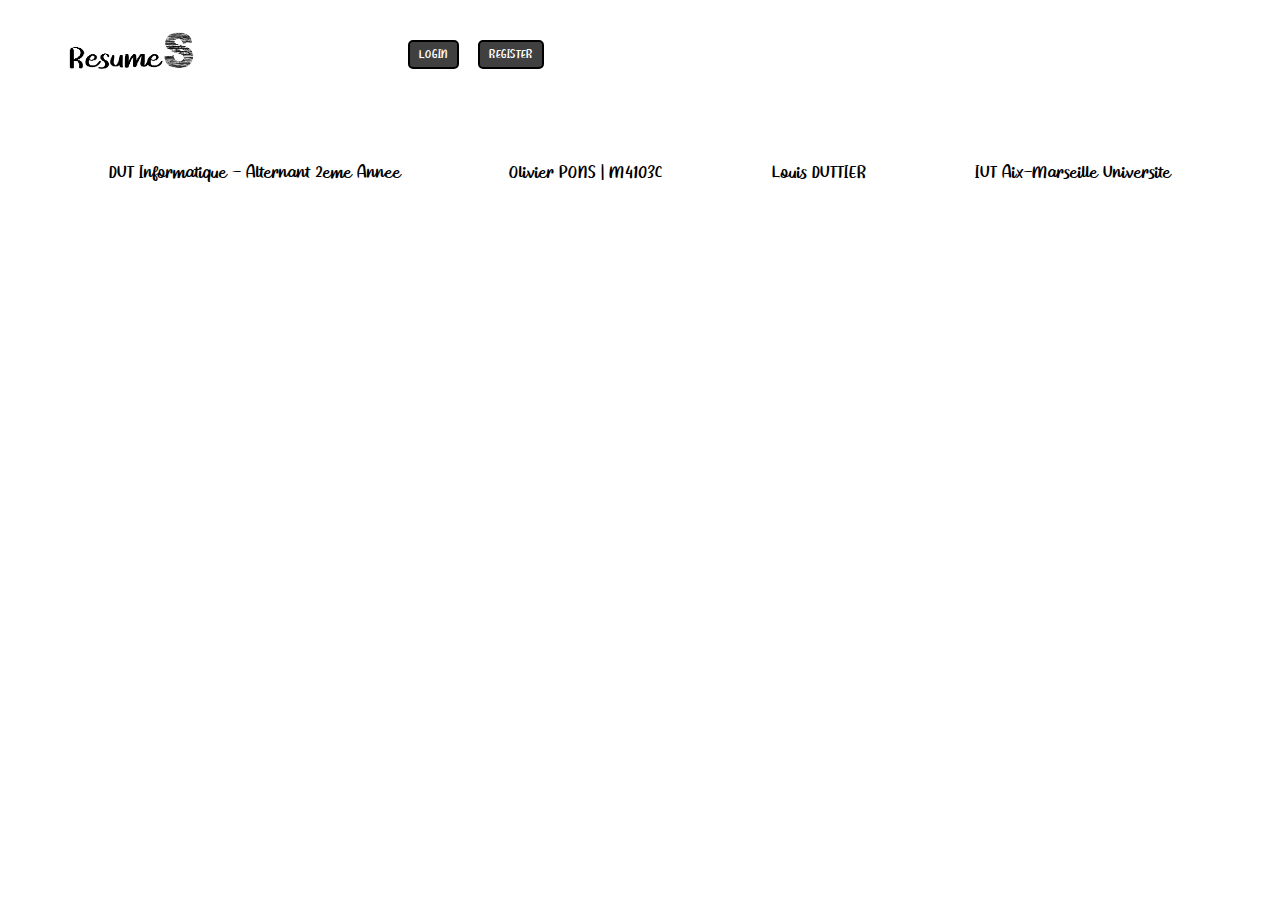
==== index.html @ 08ed515c "Première Update Site" ====
<!DOCTYPE html>
<html lang="en", lang="fr">
    <head>
        <meta charset="UTF-8">
        <title>ResumeS</title>

        <meta name="description" content="ResumeSerie Easily">
        <meta name="author" content="DUTTIER Louis">
        <link rel="stylesheet" href="Style/Css/style.css">
        <link rel="icon" href="Style/Image/S.png">
        <script src="JavaScript/JQuery.js"></script>
        <script src="JavaScript/Login&SignUp.js"></script>
        <script src="JavaScript/Login&SignUpForms.js"></script>
        <script src="JavaScript/ShowAlerts.js"></script>
        <script src="JavaScript/GetSeries.js"></script>
        <script src="JavaScript/flushMessages.js"></script>
    </head>

    <body>
        <nav id="navbar">
            <span id="logoBox">
                <img id="logo" src="Style/Image/logo.png" alt="">
            </span>

            <div id="actions">
                <button class="ButtonsUser" type="button" id="sign-in" > Login </button>
                <button class="ButtonsUser" type="button" id="sign-up" > Register </button>
            </div>

            <div id='sign-in-form-box'>
                <h2> LOGIN </h2>
                <form class="logForm action-form" id="sign-in-form" action="PHP/JSON/SignIn.php" method="post" enctype="multipart/form-data">
                    <input type="text" name="username" placeholder="Username">
                    <input type="password" name="passwd" placeholder="Password">
                    <button type="submit"> Connexion </button>
                </form>
            </div>

            <div id='sign-up-form-box'>
                <h2> Enrollment </h2>
                <form class="logForm action-form" id="sign-up-form" action="PHP/JSON/SignUp.php" method="post" enctype="multipart/form-data">
                    <input type="text" name="email" placeholder="Mail Address">
                    <input type="text" name="username" placeholder="Username">
                    <input type="password" name="passwd" placeholder="Password">
                    <button type="submit"> REGISTER </button>
                </form>
            </div>
        </nav>

        <ul class="alerts"> </ul>

        <div class="presentation">
        </div>

        <footer>
            <span> DUT Informatique - Alternant 2ème Année </span>
            <span> Olivier PONS | M4103C </span>
            <span> Louis DUTTIER </span>
            <span> IUT Aix-Marseille Université </span>
        </footer>
    </body>
</html>
---- Style/Css/style.css ----
/* All page */
@font-face {
    font-family: 'Homework';
    src: url('../Font/Homework.ttf');
}

h1, h2, p, span, a, button, input, div, label, textarea {
    font-family: "Homework", serif;
    text-decoration: none;
}

a:visited, a:active, a:visited {
    text-decoration: none;
}

html, body {
    margin: 0;
    padding: 0;
    background: #FFFFFF;
    min-height: 100vh;
}

#logo {
    margin-left: 2vw;
    height: 4vw;
    transition: 0.5s;
}

#logo:hover {
    transition: 0.4s;
    transform: scale(1.2);
}


.ButtonsUser {
    border: black solid 2px;
    border-radius: 5px;
    margin-left: 10vw;
    padding: 0.5vw 1vh;
    color: #FFFFFF;
    background: #404040;
    text-transform: uppercase;
    transition: 0.1s;
    cursor: pointer;
}

.ButtonsUser:hover {
    color: black;
    background: #FFFFFF;
    border: black solid 2px;
    transform: scale(1.0);
    transition: 0.2s;
}

#navbar {
    height: auto;
    padding: 3vh 3vw;
    display: flex;
    align-items: center;
}

#actions {
    width: 100%;
    display: flex;
    justify-content: flex-end;
    align-items: center;
    margin-right: 50vw;
    padding-right: 3vw;
}

#actions :nth-child(even) {
    margin-right: 1.5vw;
    margin-left: 1.5vw;
}

footer {
    display: flex;
    justify-content: space-evenly;
    align-items: center;
    height: 10vw;
    background: #FFFFFF;
    color: black;
    font-size: 1.5vw;
}

/* Design Index.html & Principal.html */

.presentation {
    display: flex;
    flex-direction: column;
    background: black;
}

.presentation > div {
    background: #D9D9D6;
    display: flex;
    justify-content: space-between;
    align-items: center;
    margin: 1vw 0;
}

.presentation > div > div {
    width: 38vw;
    height: 38vw;
    margin: 4vw;
    transition: 0.2s;
}

.presentation > div > div > img {
    width: 33vw;
    height: 23vw;
    margin: 3vw;
    align-items: center;
    transition: 0.2s;
}

.presentation > div > div > img:hover {
    transform: scale(1.0);
    transition: 0.2s;
}

.presentation > div > div > span {
    display: flex;
    flex-direction: column;
    margin-bottom: 1vw;
    font-size: 4vw;
    color: black;
    width: 40vw;
    text-align: center;
}

.presentation > div > div > h2 {
    display: flex;
    flex-direction: column;
    margin-bottom: 1vw;
    margin-left: 9vw;
    font-size: 1.3vw;
    color: black;
    width: 20vw;
    text-align: center;
}

/* index.html */

#sign-up-form-box, #sign-in-form-box {
    display: none;
    background: #D9D9D9;
    align-items: center;
    margin-right: 3vw;
}

.logForm {
    display: flex;
    flex-direction: column;
    justify-content: center;
    align-items: center;
}

.logForm > button {
    width: 35vw;
    height: 2.5vw;
    border: solid black 2px;
    border-radius: 5px;
    color: black;
    background: #FFFFFF;
    transition: 0.1s;
}

.logForm > input {
    height: 1vw;
    width: 6vw;
    padding: 1vw 2vw;
    margin-bottom: 2vw;
    border: white solid 2px;
    border-radius: 5px;
}

.logForm > button:hover {
    transition: 0.2s;
    background: white;
    border: solid #101820 3px;
    color: #101820;
}

/* principal.html */

#profile-box > span {
    color: #D9D9D9;
    font-size: 1vw;
    padding: 0;
    text-transform: uppercase;
}

#profile-box > span:nth-child(2n) {
    color: black;
}

#profile {
    background: #D9D9D9;
    display: none;
    justify-content: center;
    align-items: flex-start;
    flex-direction: column;
    padding: 10vw;
}

#search-form-box {
    display: flex;
    flex-direction: column;
    justify-content: center;
    align-items: center;
    height: 20vw;
}

#search-form-box > h2 {
    color: white;
    font-size: 4vw;
    margin-bottom: 1vw;
    margin-top: 0;
}

#searchForm {
    display: flex;
    justify-content: center;
    align-items: center;
}

#searchForm > input {
    height: 1.3vw;
    width: 31vw;
    padding: 0.5vw 1vw;
    font-size: 1vw;
    border: white solid 2px;
    border-radius: 5px 0 0 5px;
}

#searchForm > button {
    height: 2.5vw;
    font-size: 1vw;
    border: solid white 2px;
    border-radius: 0 5px 5px 0;
    color: white;
    background: #101820;
    transition: 0.1s;
}

#searchForm > button:hover {
    transition: 0.2s;
    background: black;
}


#upload-button {
    height: 2.5vw;
    font-size: 1vw;
    border: solid white 2px;
    border-radius: 5px;
    color: white;
    background: #b60c17;
    transition: 0.1s;
}

/* index.html & principal.html */

#sign-up-form > h2, #sign-in-form > h2, #profile > h2 {
    color: black;
    justify-content: center;
    font-size: 3vw;
    padding: 0;
}

#upload-button:hover {
    transition: 0.2s;
    background: #101820;
    cursor: pointer;
}

.alerts {
    position: fixed;
    padding: 0;
    z-index: 999;
    left: 50%;
    top: 5%;
    display: flex;
    flex-direction: column;
    align-items: center;
}

.alerts > div{
    position: relative;
    left: -50%;
    padding: 0.5vw 1vw;
    font-size: 1vw;
    border: solid 2px white;
    border-radius: 25px;
    margin-bottom: 0.5vw;
    display: flex;
    justify-content: center;
    align-items: center;
}

.error {
    background: #A50034;
    color: white;
}

.info {
    background: #F1B434;
    color: white;
}

.success {
    background: #7CCC6C;
    color: white;
}

.result {
    background: rgba(16, 24, 32, 0.6);
    color: white;
    display: flex;
    justify-content: center;
    align-items: center;
    position: relative;
    width: 100%;
    margin-bottom: 1vw;
}

#results {
    display: flex;
    flex-direction: column;
    justify-content: center;
    align-items: center;
    background: #333F48;
    padding: 4vw 4vw 2vw;
}

#results > div {
    margin-bottom: 2vw;
}

.cover-container {
    position: relative;
    height: 100%;
    width: 20vw;
    display: flex;
    justify-content: center;
    align-items: center;
}

.cover-container>img {
    width: 100%;
    position: relative;
}

.movie-text {
    width: 90vw;
    display: flex;
    flex-direction: column;
    justify-content: space-around;
    align-items: flex-start;
    height: 100%;
    padding-left: 3vw;
}

.title {
    font-size: 4vw;
    margin-bottom: 2vw;
    margin-top: 0;
}

.description {
    font-size: 1.5vw;
}

.more-info {
    display: flex;
    justify-content: space-around;
    align-items: center;
    width: 100%;
}

#player-container {
    width: 100%;
    height: 45vw;
    background: rgba(0, 0, 0, 0.5);
    display: none;
    justify-content: center;
    align-items: center;
}

#player {
    height: 40vw;
    width: 50vw;
    background: #F1B434;
}

#admin-panel {
    width : 100%;
    justify-content : space-evenly;
    align-items : center;
    background : #F1B434;
    display: none;
}

.content-form {
    height : 1.3vw;
    width : 25vw;
    padding : 0.5vw 1vw;
    font-size : 1vw;
    border : white solid 2px;
    border-radius : 5px;
    margin-bottom : 1vw;
}

select.content-form {
    height: 3vw;
    width: 100%;
}

textarea.content-form {
    max-width: 25vw;
    min-width: 25vw;
    max-height: 10vw;
}

.admin-form-container {
    display: flex;
    flex-direction: column;
    justify-content: center;
    align-items: center;
    background: #F1B434;
    min-height: 47vw;
}

.admin-form-title {
    color: white;
    font-size: 4vw;
    margin-top: 1vw;
    margin-bottom: 0;
}

#upload-form {
    display: flex;
    flex-direction: column;
    align-items: stretch;
    justify-content: flex-end;
    padding: 2.5vw;
}

#trash {
    font-size: 1.5vw;
    color: white;
    background: #101820;
    border: solid 1px white;
    border-radius: 5px;
    margin-top: 1vw;
    transition: 0.2s;
    cursor: pointer;
}

#trash:hover {
    transition: 0.2s;
    transform: scale(1.1);
    color: #b60c17;
    border-color: #b60c17;
}

#confirm-container {
    display: none;
    justify-content: center;
    align-items: center;
    flex-direction: column;
    position: fixed;
    width: 100vw;
    height: 100%;
    background: rgba(0,0,0,0.8);
    top: 0;
}

#confirm-container > span {
    font-size: 4vw;
    color: white;
    margin-bottom: 2vw;
}

#confirm-container > div {
    display: flex;
    justify-content: space-evenly;
    align-items: center;
    width: 30vw;
}

#confirm-container > div:first-child {
    background: #7CCC6C;
}

#confirm-container >div:nth-child(even) {
    background: #b60c17;
}

#confirm-container > div > button {
    color: white;
    border: 2px solid white;
    border-radius: 5px;
    font-size: 2vw;
    transition: 0.2s;
    cursor: pointer;
}

#confirm-container > div button:hover {
    transform: scale(1.1);
    transition: 0.2s;
}

.add-note {
    width: 6vw;
    display: flex;
    justify-content: center;
    align-items: center;
}

.value {
    width: 1.25vw;
    border-radius: 50%;
    text-align: center;
    height: 1.25vw;
    padding: 0.41vw;
    font-size: 1.2vw;
}
.minus, .plus {
    display: flex;
    justify-content: center;
    align-items: center;
    color: white;
    border-radius: 50%;
    height: 1.5vw;
    width: 1.5vw;
    font-size: 1vw;
    border: white solid 1px;
    padding: 1vw;
}

.minus {
    background: #b60c17;
}

.plus {
    background: #7CCC6C;
}

.rateBtn {
    height: 1.5vw;
    display: flex;
    justify-content: center;
    align-items: center;
    border-radius: 2px;
    border: white 1px solid;
    color: white;
    background: #333F48;
    transition: 0.2s;
    margin-left: 1vw;
    font-size: 1vw;
    cursor: pointer;
}

.rateBtn:hover {
    transition: 0.2s;
    background: #F1B434;
}

#contentConsole {
    height: 47vw;
    display: flex;
    justify-content: center;
    align-items: center;
    flex-direction: column;
    width: 33vw;
}

#contentConsole>div {
    height: 50%;
    position: relative;
    width: 100%;
    overflow-x: hidden;
    overflow-y: scroll;
}

#videoConsole {
    background: #b60c17;
}
#userConsole {
    background: #7CCC6C;
}

.dbElement {
    display: flex;
    justify-content: space-between;
    align-items: center;
    background: rgba(0, 0, 0, 0.6);
    color: white;
    width: 30vw;
    padding-left: 1vw;
    padding-right: 2vw;
    height: 3vw;
    border-bottom: 1px solid white;
    position: relative;
}

.del {
    cursor: pointer;
    border-radius: 5px;
    border: solid 1px white;
    color: white;
    background: #333F48;
    height: 1.75vw;
    width: 1.75vw;
    font-size: 1vw;
    display: flex;
    justify-content: center;
    align-items: center;
}
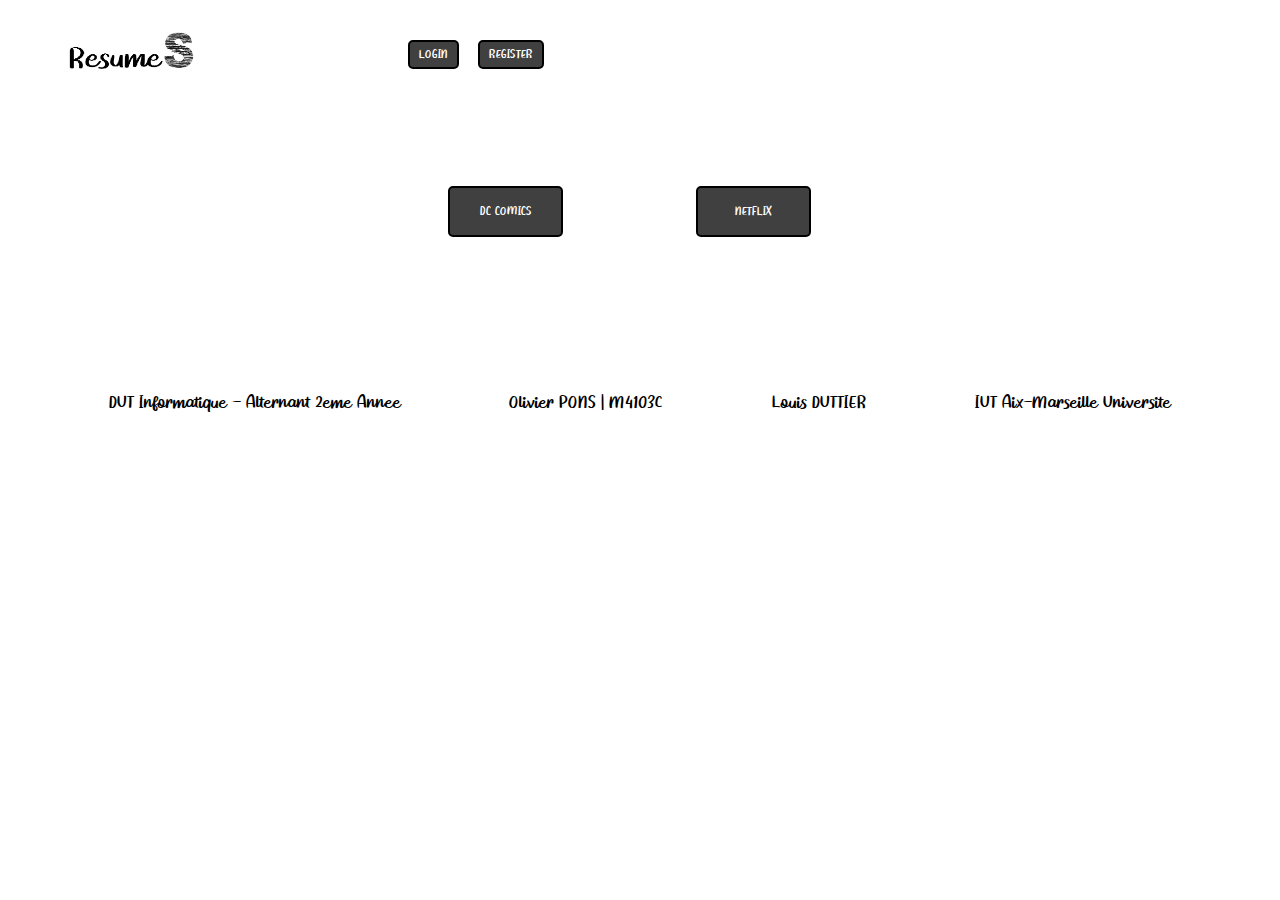
==== commit cb2d96d9: "M-A-J" ====
--- a/index.html
+++ b/index.html
@@ -11,9 +11,8 @@
         <script src="JavaScript/JQuery.js"></script>
         <script src="JavaScript/Login&SignUp.js"></script>
         <script src="JavaScript/Login&SignUpForms.js"></script>
-        <script src="JavaScript/ShowAlerts.js"></script>
-        <script src="JavaScript/GetSeries.js"></script>
-        <script src="JavaScript/flushMessages.js"></script>
+        <script src="JavaScript/GetSeriesIndex.js"></script>
+        <script src="JavaScript/PopMsg.js"></script>
     </head>
 
     <body>
@@ -32,12 +31,12 @@
                 <form class="logForm action-form" id="sign-in-form" action="PHP/JSON/SignIn.php" method="post" enctype="multipart/form-data">
                     <input type="text" name="username" placeholder="Username">
                     <input type="password" name="passwd" placeholder="Password">
-                    <button type="submit"> Connexion </button>
+                    <button type="submit"> LOGIN </button>
                 </form>
             </div>
 
             <div id='sign-up-form-box'>
-                <h2> Enrollment </h2>
+                <h2> ENROLLMENT </h2>
                 <form class="logForm action-form" id="sign-up-form" action="PHP/JSON/SignUp.php" method="post" enctype="multipart/form-data">
                     <input type="text" name="email" placeholder="Mail Address">
                     <input type="text" name="username" placeholder="Username">
@@ -49,7 +48,48 @@
 
         <ul class="alerts"> </ul>
 
+        <div id="showSeries">
+            <button class="ButtonsUser" type="button" id="showDCComics" > DC Comics </button>
+            <button class="ButtonsUser" type="button" id="showNetflix" > Netflix </button>
+        </div>
+
         <div class="presentation">
+            <div id="DCComics">
+                <div>
+                    <img alt="DC Comics" src="Style/Image/Arrow.jpg">
+                    <span id="Arrow"> Arrow </span>
+                    <h2> 8 Seasons </h2>
+                    <h2> Start : 2012 </h2>
+                    <h2> End : 2020 </h2>
+                </div>
+
+                <div>
+                    <img alt="DC Comics" src="Style/Image/Flash.jpg">
+                    <span id="Flash"> The Flash </span>
+                    <h2> 6 Seasons </h2>
+                    <h2> Start : 2014 </h2>
+                    <h2> End : No Date </h2>
+                </div>
+            </div>
+
+            <div id="Netflix">
+                <div>
+                    <img alt="Netflix" src="Style/Image/Dark.jpg">
+                    <span id="Dark"> Dark </span>
+                    <h2> 2 Seasons </h2>
+                    <h2> Start : 2017 </h2>
+                    <h2> End : No Date </h2>
+                </div>
+
+                <div>
+                    <img alt="Netflix" src="Style/Image/3%25.jpg">
+                    <span id="TroisPerCent"> 3% </span>
+                    <h2> 3 Seasons </h2>
+                    <h2> Start : 2016 </h2>
+                    <h2> End : No Date </h2>
+                </div>
+
+            </div>
         </div>
 
         <footer>
--- a/Style/Css/style.css
+++ b/Style/Css/style.css
@@ -52,6 +52,23 @@
     transition: 0.2s;
 }
 
+#showSeries {
+    width: 100%;
+    height: 18vw;
+}
+
+#showDCComics {
+    margin-top: 6vw;
+    margin-left: 35vw;
+    height: 4vw;
+    width: 9vw;
+}
+
+#showNetflix {
+    height: 4vw;
+    width: 9vw;
+}
+
 #navbar {
     height: auto;
     padding: 3vh 3vw;
@@ -97,6 +114,14 @@
     justify-content: space-between;
     align-items: center;
     margin: 1vw 0;
+}
+
+#DCComics {
+    display: none;
+}
+
+#Netflix {
+    display: none;
 }
 
 .presentation > div > div {
@@ -133,7 +158,7 @@
     display: flex;
     flex-direction: column;
     margin-bottom: 1vw;
-    margin-left: 9vw;
+    margin-left: 10vw;
     font-size: 1.3vw;
     color: black;
     width: 20vw;
@@ -144,9 +169,13 @@
 
 #sign-up-form-box, #sign-in-form-box {
     display: none;
-    background: #D9D9D9;
-    align-items: center;
-    margin-right: 3vw;
+    background: #FFFFFF;
+    align-items: center;
+    margin-left: -34vw;
+}
+
+#sign-up-form-box > h2, #sign-in-form-box > h2 {
+    margin-bottom: 3vw;
 }
 
 .logForm {
@@ -159,19 +188,21 @@
 .logForm > button {
     width: 35vw;
     height: 2.5vw;
-    border: solid black 2px;
+    margin-right: 2vw;
     border-radius: 5px;
-    color: black;
-    background: #FFFFFF;
+    color: #FFFFFF;
+    background: black;
     transition: 0.1s;
 }
 
 .logForm > input {
     height: 1vw;
-    width: 6vw;
+    width: 27vw;
     padding: 1vw 2vw;
-    margin-bottom: 2vw;
-    border: white solid 2px;
+    margin-bottom: 1vw;
+    margin-top: 1vw;
+    background: black;
+    color: #FFFFFF;
     border-radius: 5px;
 }
 
@@ -249,17 +280,44 @@
     background: black;
 }
 
-
-#upload-button {
-    height: 2.5vw;
-    font-size: 1vw;
-    border: solid white 2px;
-    border-radius: 5px;
-    color: white;
-    background: #b60c17;
-    transition: 0.1s;
-}
-
+#description-box-arrow {
+    display: none;
+    justify-content: center;
+    align-items: center;
+    width: 100%;
+}
+
+#description-box-flash {
+    display: none;
+    justify-content: center;
+    align-items: center;
+    width: 100%;
+}
+
+#description-box-dark {
+    display: none;
+    justify-content: center;
+    align-items: center;
+    width: 100%;
+}
+
+#description-box-troispercent {
+    display: none;
+    justify-content: center;
+    align-items: center;
+    width: 100%;
+}
+
+#titreDescription {
+    font-size: 4vw;
+    margin-left: 17vw;
+}
+
+#imgDescription {
+    height: 30vw;
+    width: 43vw;
+    margin-top: 1vw;
+}
 /* index.html & principal.html */
 
 #sign-up-form > h2, #sign-in-form > h2, #profile > h2 {
@@ -377,74 +435,6 @@
     justify-content: space-around;
     align-items: center;
     width: 100%;
-}
-
-#player-container {
-    width: 100%;
-    height: 45vw;
-    background: rgba(0, 0, 0, 0.5);
-    display: none;
-    justify-content: center;
-    align-items: center;
-}
-
-#player {
-    height: 40vw;
-    width: 50vw;
-    background: #F1B434;
-}
-
-#admin-panel {
-    width : 100%;
-    justify-content : space-evenly;
-    align-items : center;
-    background : #F1B434;
-    display: none;
-}
-
-.content-form {
-    height : 1.3vw;
-    width : 25vw;
-    padding : 0.5vw 1vw;
-    font-size : 1vw;
-    border : white solid 2px;
-    border-radius : 5px;
-    margin-bottom : 1vw;
-}
-
-select.content-form {
-    height: 3vw;
-    width: 100%;
-}
-
-textarea.content-form {
-    max-width: 25vw;
-    min-width: 25vw;
-    max-height: 10vw;
-}
-
-.admin-form-container {
-    display: flex;
-    flex-direction: column;
-    justify-content: center;
-    align-items: center;
-    background: #F1B434;
-    min-height: 47vw;
-}
-
-.admin-form-title {
-    color: white;
-    font-size: 4vw;
-    margin-top: 1vw;
-    margin-bottom: 0;
-}
-
-#upload-form {
-    display: flex;
-    flex-direction: column;
-    align-items: stretch;
-    justify-content: flex-end;
-    padding: 2.5vw;
 }
 
 #trash {
@@ -568,29 +558,6 @@
     background: #F1B434;
 }
 
-#contentConsole {
-    height: 47vw;
-    display: flex;
-    justify-content: center;
-    align-items: center;
-    flex-direction: column;
-    width: 33vw;
-}
-
-#contentConsole>div {
-    height: 50%;
-    position: relative;
-    width: 100%;
-    overflow-x: hidden;
-    overflow-y: scroll;
-}
-
-#videoConsole {
-    background: #b60c17;
-}
-#userConsole {
-    background: #7CCC6C;
-}
 
 .dbElement {
     display: flex;
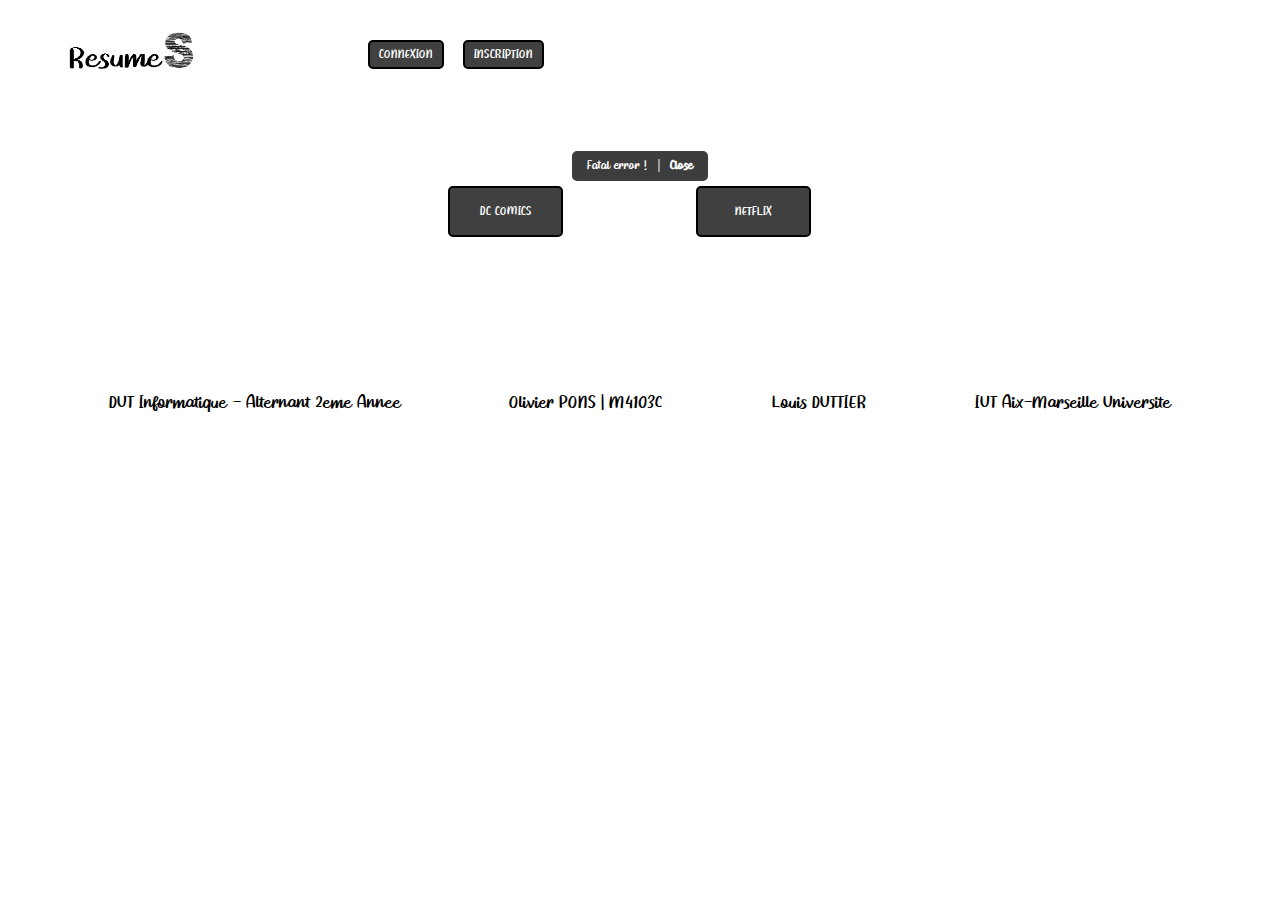
==== commit ebcac273: "MAJ Site" ====
--- a/index.html
+++ b/index.html
@@ -1,18 +1,20 @@
 <!DOCTYPE html>
-<html lang="en", lang="fr">
+<html lang="fr">
     <head>
         <meta charset="UTF-8">
         <title>ResumeS</title>
 
-        <meta name="description" content="ResumeSerie Easily">
+        <meta name="description" content="Le site qui 'ResumeSerie' rapidement !">
         <meta name="author" content="DUTTIER Louis">
         <link rel="stylesheet" href="Style/Css/style.css">
         <link rel="icon" href="Style/Image/S.png">
         <script src="JavaScript/JQuery.js"></script>
-        <script src="JavaScript/Login&SignUp.js"></script>
-        <script src="JavaScript/Login&SignUpForms.js"></script>
-        <script src="JavaScript/GetSeriesIndex.js"></script>
-        <script src="JavaScript/PopMsg.js"></script>
+        <script src="JavaScript/loginSignUp.js"></script>
+        <script src="JavaScript/loginSignUpForms.js"></script>
+        <script src="JavaScript/getSeriesIndex.js"></script>
+        <script src="JavaScript/showSeries.js"></script>
+        <script src="JavaScript/haveMsgAlerts.js"></script>
+        <script src="JavaScript/popMsg.js"></script>
     </head>
 
     <body>
@@ -22,31 +24,31 @@
             </span>
 
             <div id="actions">
-                <button class="ButtonsUser" type="button" id="sign-in" > Login </button>
-                <button class="ButtonsUser" type="button" id="sign-up" > Register </button>
+                <button class="ButtonsUser" type="button" id="sign-in" > Connexion </button>
+                <button class="ButtonsUser" type="button" id="sign-up" > Inscription </button>
             </div>
 
             <div id='sign-in-form-box'>
-                <h2> LOGIN </h2>
-                <form class="logForm action-form" id="sign-in-form" action="PHP/JSON/SignIn.php" method="post" enctype="multipart/form-data">
-                    <input type="text" name="username" placeholder="Username">
-                    <input type="password" name="passwd" placeholder="Password">
-                    <button type="submit"> LOGIN </button>
+                <h2> Connexion </h2>
+                <form class="logForm action-form" id="sign-in-form" action="PHP/JSON/signIn2.php" method="post" enctype="multipart/form-data">
+                    <input type="text" name="username" placeholder="Pseudonyme">
+                    <input type="password" name="password" placeholder="Mot de passe">
+                    <button type="submit"> Connexion </button>
                 </form>
             </div>
 
             <div id='sign-up-form-box'>
-                <h2> ENROLLMENT </h2>
-                <form class="logForm action-form" id="sign-up-form" action="PHP/JSON/SignUp.php" method="post" enctype="multipart/form-data">
-                    <input type="text" name="email" placeholder="Mail Address">
-                    <input type="text" name="username" placeholder="Username">
-                    <input type="password" name="passwd" placeholder="Password">
-                    <button type="submit"> REGISTER </button>
+                <h2> Inscription </h2>
+                <form class="logForm action-form" id="sign-up-form" action="PHP/JSON/signUp2.php" method="post" enctype="multipart/form-data">
+                    <input type="text" name="email" placeholder="Addresse Mail">
+                    <input type="text" name="username" placeholder="Pseudonyme">
+                    <input type="password" name="password" placeholder="Mot de passe">
+                    <button type="submit"> Inscription </button>
                 </form>
             </div>
         </nav>
 
-        <ul class="alerts"> </ul>
+        <ul class="haveAlerts"> </ul>
 
         <div id="showSeries">
             <button class="ButtonsUser" type="button" id="showDCComics" > DC Comics </button>
@@ -54,42 +56,6 @@
         </div>
 
         <div class="presentation">
-            <div id="DCComics">
-                <div>
-                    <img alt="DC Comics" src="Style/Image/Arrow.jpg">
-                    <span id="Arrow"> Arrow </span>
-                    <h2> 8 Seasons </h2>
-                    <h2> Start : 2012 </h2>
-                    <h2> End : 2020 </h2>
-                </div>
-
-                <div>
-                    <img alt="DC Comics" src="Style/Image/Flash.jpg">
-                    <span id="Flash"> The Flash </span>
-                    <h2> 6 Seasons </h2>
-                    <h2> Start : 2014 </h2>
-                    <h2> End : No Date </h2>
-                </div>
-            </div>
-
-            <div id="Netflix">
-                <div>
-                    <img alt="Netflix" src="Style/Image/Dark.jpg">
-                    <span id="Dark"> Dark </span>
-                    <h2> 2 Seasons </h2>
-                    <h2> Start : 2017 </h2>
-                    <h2> End : No Date </h2>
-                </div>
-
-                <div>
-                    <img alt="Netflix" src="Style/Image/3%25.jpg">
-                    <span id="TroisPerCent"> 3% </span>
-                    <h2> 3 Seasons </h2>
-                    <h2> Start : 2016 </h2>
-                    <h2> End : No Date </h2>
-                </div>
-
-            </div>
         </div>
 
         <footer>
--- a/Style/Css/style.css
+++ b/Style/Css/style.css
@@ -30,7 +30,6 @@
     transition: 0.4s;
     transform: scale(1.2);
 }
-
 
 .ButtonsUser {
     border: black solid 2px;
@@ -52,6 +51,14 @@
     transition: 0.2s;
 }
 
+.designAlerts {
+    font-weight : bold;
+    cursor : pointer;
+    padding-left : 0.8vw;
+    margin-left : 0.8vw;
+    border-left : 2px solid rgba(255,255,255,0.5);
+}
+
 #showSeries {
     width: 100%;
     height: 18vw;
@@ -90,6 +97,30 @@
     margin-left: 1.5vw;
 }
 
+.haveAlerts {
+    position: fixed;
+    padding: 0;
+    z-index: 999;
+    left: 50%;
+    top: 15%;
+    display: flex;
+    flex-direction: column;
+    align-items: center;
+}
+
+.haveAlerts > div{
+    position: relative;
+    left: -50%;
+    padding: 0.5vw 1vw;
+    font-size: 1vw;
+    border: solid 2px black;
+    border-radius: 5px;
+    margin-bottom: 0.5vw;
+    display: flex;
+    justify-content: center;
+    align-items: center;
+}
+
 footer {
     display: flex;
     justify-content: space-evenly;
@@ -171,7 +202,7 @@
     display: none;
     background: #FFFFFF;
     align-items: center;
-    margin-left: -34vw;
+    margin-left: -38vw;
 }
 
 #sign-up-form-box > h2, #sign-in-form-box > h2 {
@@ -333,47 +364,27 @@
     cursor: pointer;
 }
 
-.alerts {
-    position: fixed;
-    padding: 0;
-    z-index: 999;
-    left: 50%;
-    top: 5%;
-    display: flex;
-    flex-direction: column;
-    align-items: center;
-}
-
-.alerts > div{
-    position: relative;
-    left: -50%;
-    padding: 0.5vw 1vw;
-    font-size: 1vw;
-    border: solid 2px white;
-    border-radius: 25px;
-    margin-bottom: 0.5vw;
-    display: flex;
-    justify-content: center;
-    align-items: center;
-}
-
 .error {
-    background: #A50034;
-    color: white;
+    background: black;
+    color: white;
+    border: black solid 2px;
+
 }
 
 .info {
-    background: #F1B434;
+    background: #101820;
     color: white;
 }
 
 .success {
-    background: #7CCC6C;
-    color: white;
+    background: #FFFFFF;
+    color: black;
+    border: #FFFFFF solid 2px;
+
 }
 
 .result {
-    background: rgba(16, 24, 32, 0.6);
+    background: #101820;
     color: white;
     display: flex;
     justify-content: center;
@@ -405,7 +416,7 @@
     align-items: center;
 }
 
-.cover-container>img {
+.cover-container > img {
     width: 100%;
     position: relative;
 }
@@ -451,8 +462,9 @@
 #trash:hover {
     transition: 0.2s;
     transform: scale(1.1);
-    color: #b60c17;
-    border-color: #b60c17;
+    color: black;
+    background: #FFFFFF;
+    border-color: black;
 }
 
 #confirm-container {
@@ -531,11 +543,11 @@
 }
 
 .minus {
-    background: #b60c17;
+    background: black;
 }
 
 .plus {
-    background: #7CCC6C;
+    background: #101820;
 }
 
 .rateBtn {
@@ -555,7 +567,7 @@
 
 .rateBtn:hover {
     transition: 0.2s;
-    background: #F1B434;
+    background: black;
 }
 
 
@@ -576,9 +588,9 @@
 .del {
     cursor: pointer;
     border-radius: 5px;
-    border: solid 1px white;
-    color: white;
-    background: #333F48;
+    border: solid 1px #101820;
+    color: #101820;
+    background: black;
     height: 1.75vw;
     width: 1.75vw;
     font-size: 1vw;
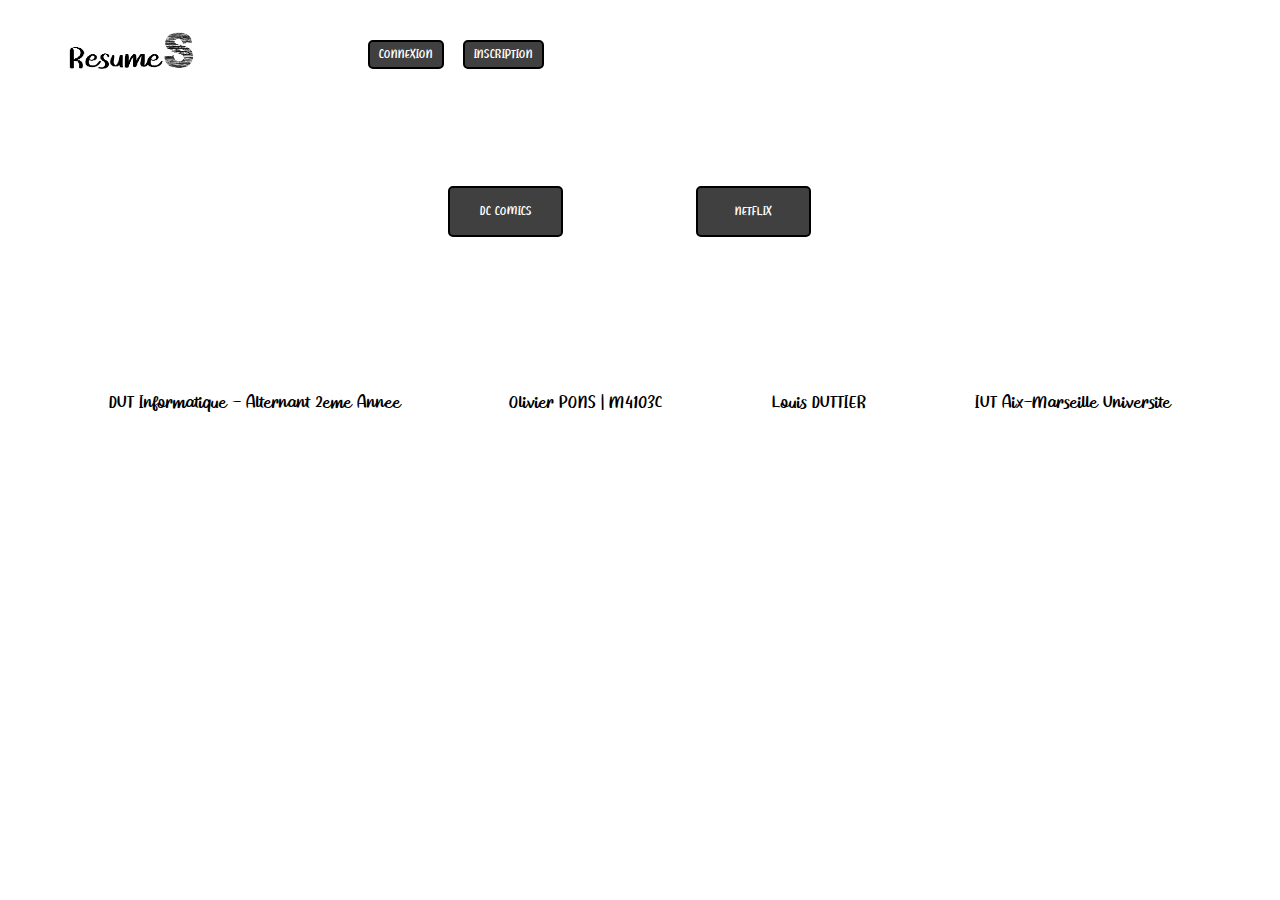
==== commit a878c0c7: "FINAL PUSH" ====
--- a/index.html
+++ b/index.html
@@ -1,68 +1,69 @@
 <!DOCTYPE html>
 <html lang="fr">
-    <head>
-        <meta charset="UTF-8">
-        <title>ResumeS</title>
+<head>
+    <meta charset="UTF-8">
+    <title>ResumeS</title>
 
-        <meta name="description" content="Le site qui 'ResumeSerie' rapidement !">
-        <meta name="author" content="DUTTIER Louis">
-        <link rel="stylesheet" href="Style/Css/style.css">
-        <link rel="icon" href="Style/Image/S.png">
-        <script src="JavaScript/JQuery.js"></script>
-        <script src="JavaScript/loginSignUp.js"></script>
-        <script src="JavaScript/loginSignUpForms.js"></script>
-        <script src="JavaScript/getSeriesIndex.js"></script>
-        <script src="JavaScript/showSeries.js"></script>
-        <script src="JavaScript/haveMsgAlerts.js"></script>
-        <script src="JavaScript/popMsg.js"></script>
-    </head>
+    <meta name="description" content="Le site qui 'ResumeSerie' rapidement !">
+    <meta name="author" content="DUTTIER Louis">
+    <link rel="stylesheet" href="Style/Css/style.css">
+    <link rel="icon" href="Style/Image/S.png">
+    <script src="JavaScript/JQuery.js"></script>
+    <script src="JavaScript/loginSignUp.js"></script>
+    <script src="JavaScript/loginSignUpForms.js"></script>
+    <script src="JavaScript/getSeriesIndex.js"></script>
+    <script src="JavaScript/showSeries.js"></script>
+    <script src="JavaScript/haveMsgAlerts.js"></script>
+</head>
 
-    <body>
-        <nav id="navbar">
+<body>
+<nav id="navbar">
             <span id="logoBox">
                 <img id="logo" src="Style/Image/logo.png" alt="">
             </span>
 
-            <div id="actions">
-                <button class="ButtonsUser" type="button" id="sign-in" > Connexion </button>
-                <button class="ButtonsUser" type="button" id="sign-up" > Inscription </button>
-            </div>
+    <div id="actions">
+        <button class="ButtonsUser" type="button" id="sign-in"> Connexion </button>
+        <button class="ButtonsUser" type="button" id="sign-up"> Inscription </button>
+    </div>
 
-            <div id='sign-in-form-box'>
-                <h2> Connexion </h2>
-                <form class="logForm action-form" id="sign-in-form" action="PHP/JSON/signIn2.php" method="post" enctype="multipart/form-data">
-                    <input type="text" name="username" placeholder="Pseudonyme">
-                    <input type="password" name="password" placeholder="Mot de passe">
-                    <button type="submit"> Connexion </button>
-                </form>
-            </div>
+    <div id='sign-in-form-box'>
+        <h2> Connexion </h2>
+        <form class="logForm action-form" id="sign-in-form" action="PHP/JSON/signIn.php" method="post"
+              enctype="multipart/form-data">
+            <input type="text" name="username" placeholder="Pseudonyme">
+            <input type="password" name="password" placeholder="Mot de passe">
+            <button type="submit"> Connexion</button>
+        </form>
+    </div>
 
-            <div id='sign-up-form-box'>
-                <h2> Inscription </h2>
-                <form class="logForm action-form" id="sign-up-form" action="PHP/JSON/signUp2.php" method="post" enctype="multipart/form-data">
-                    <input type="text" name="email" placeholder="Addresse Mail">
-                    <input type="text" name="username" placeholder="Pseudonyme">
-                    <input type="password" name="password" placeholder="Mot de passe">
-                    <button type="submit"> Inscription </button>
-                </form>
-            </div>
-        </nav>
+    <div id='sign-up-form-box'>
+        <h2> Inscription </h2>
+        <form class="logForm action-form" id="sign-up-form" action="PHP/JSON/signUp.php" method="post"
+              enctype="multipart/form-data">
+            <input type="text" name="email" placeholder="Addresse Mail">
+            <input type="text" name="username" placeholder="Pseudonyme">
+            <input type="password" name="password" placeholder="Mot de passe">
+            <button type="submit"> Inscription</button>
+        </form>
+    </div>
+</nav>
 
-        <ul class="haveAlerts"> </ul>
+<ul class="haveAlerts"></ul>
 
-        <div id="showSeries">
-            <button class="ButtonsUser" type="button" id="showDCComics" > DC Comics </button>
-            <button class="ButtonsUser" type="button" id="showNetflix" > Netflix </button>
-        </div>
+<div id="showSeries">
+    <button class="ButtonsUser" type="button" id="showDCComics"> DC Comics</button>
+    <button class="ButtonsUser" type="button" id="showNetflix"> Netflix</button>
+</div>
 
-        <div class="presentation">
-        </div>
+<div class="presentation">
+</div>
 
-        <footer>
-            <span> DUT Informatique - Alternant 2ème Année </span>
-            <span> Olivier PONS | M4103C </span>
-            <span> Louis DUTTIER </span>
-            <span> IUT Aix-Marseille Université </span>
-        </footer>
-    </body>
+<footer>
+    <span> DUT Informatique - Alternant 2ème Année </span>
+    <span> Olivier PONS | M4103C </span>
+    <span> Louis DUTTIER </span>
+    <span> IUT Aix-Marseille Université </span>
+</footer>
+</body>
 </html>
--- a/Style/Css/style.css
+++ b/Style/Css/style.css
@@ -246,71 +246,6 @@
 
 /* principal.html */
 
-#profile-box > span {
-    color: #D9D9D9;
-    font-size: 1vw;
-    padding: 0;
-    text-transform: uppercase;
-}
-
-#profile-box > span:nth-child(2n) {
-    color: black;
-}
-
-#profile {
-    background: #D9D9D9;
-    display: none;
-    justify-content: center;
-    align-items: flex-start;
-    flex-direction: column;
-    padding: 10vw;
-}
-
-#search-form-box {
-    display: flex;
-    flex-direction: column;
-    justify-content: center;
-    align-items: center;
-    height: 20vw;
-}
-
-#search-form-box > h2 {
-    color: white;
-    font-size: 4vw;
-    margin-bottom: 1vw;
-    margin-top: 0;
-}
-
-#searchForm {
-    display: flex;
-    justify-content: center;
-    align-items: center;
-}
-
-#searchForm > input {
-    height: 1.3vw;
-    width: 31vw;
-    padding: 0.5vw 1vw;
-    font-size: 1vw;
-    border: white solid 2px;
-    border-radius: 5px 0 0 5px;
-}
-
-#searchForm > button {
-    height: 2.5vw;
-    font-size: 1vw;
-    border: solid white 2px;
-    border-radius: 0 5px 5px 0;
-    color: white;
-    background: #101820;
-    transition: 0.1s;
-}
-
-#searchForm > button:hover {
-    transition: 0.2s;
-    background: black;
-}
-
 #description-box-arrow {
     display: none;
     justify-content: center;
@@ -341,7 +276,23 @@
 
 #titreDescription {
     font-size: 4vw;
-    margin-left: 17vw;
+    margin-left: 5vw;
+}
+
+#Arrow:hover {
+    color: #006400;
+}
+
+#Flash:hover {
+    color: #FF8C00;
+}
+
+#Dark:hover {
+    color: #F8F8FF;
+}
+
+#TroisPerCent:hover {
+    color: #8B0000;
 }
 
 #imgDescription {
@@ -349,125 +300,41 @@
     width: 43vw;
     margin-top: 1vw;
 }
-/* index.html & principal.html */
-
-#sign-up-form > h2, #sign-in-form > h2, #profile > h2 {
-    color: black;
-    justify-content: center;
-    font-size: 3vw;
+
+.listeEtoile {
+    display: none;
+}
+
+.listeEtoile ul {
+    margin: 0;
     padding: 0;
-}
-
-#upload-button:hover {
-    transition: 0.2s;
-    background: #101820;
-    cursor: pointer;
-}
-
-.error {
-    background: black;
-    color: white;
-    border: black solid 2px;
-
-}
-
-.info {
-    background: #101820;
-    color: white;
-}
-
-.success {
-    background: #FFFFFF;
-    color: black;
-    border: #FFFFFF solid 2px;
-
-}
-
-.result {
-    background: #101820;
-    color: white;
-    display: flex;
-    justify-content: center;
-    align-items: center;
-    position: relative;
-    width: 100%;
-    margin-bottom: 1vw;
-}
-
-#results {
-    display: flex;
-    flex-direction: column;
-    justify-content: center;
-    align-items: center;
-    background: #333F48;
-    padding: 4vw 4vw 2vw;
-}
-
-#results > div {
-    margin-bottom: 2vw;
-}
-
-.cover-container {
-    position: relative;
-    height: 100%;
-    width: 20vw;
-    display: flex;
-    justify-content: center;
-    align-items: center;
-}
-
-.cover-container > img {
-    width: 100%;
-    position: relative;
-}
-
-.movie-text {
-    width: 90vw;
-    display: flex;
-    flex-direction: column;
-    justify-content: space-around;
-    align-items: flex-start;
-    height: 100%;
-    padding-left: 3vw;
-}
-
-.title {
-    font-size: 4vw;
-    margin-bottom: 2vw;
-    margin-top: 0;
-}
-
-.description {
-    font-size: 1.5vw;
-}
-
-.more-info {
-    display: flex;
-    justify-content: space-around;
-    align-items: center;
-    width: 100%;
-}
-
-#trash {
-    font-size: 1.5vw;
-    color: white;
-    background: #101820;
-    border: solid 1px white;
-    border-radius: 5px;
-    margin-top: 1vw;
-    transition: 0.2s;
-    cursor: pointer;
-}
-
-#trash:hover {
-    transition: 0.2s;
-    transform: scale(1.1);
-    color: black;
-    background: #FFFFFF;
-    border-color: black;
-}
-
-#confirm-container {
+    list-style-type: none;
+}
+
+.listeEtoile ul li {
+    display:inline-block;
+    width: 16px;
+    text-align: left;
+    list-style-type: none;
+}
+
+.listeEtoile ul li img {
+    border: 0;
+    margin: 0;
+    padding: 0;
+}
+
+#etoileOff {
+    border-width: 0vw;
+    display: block;
+}
+
+#etoileOn {
+    border-width: 0vw;
+    display: none;
+}
+
+#confirm-box {
     display: none;
     justify-content: center;
     align-items: center;
@@ -479,123 +346,79 @@
     top: 0;
 }
 
-#confirm-container > span {
-    font-size: 4vw;
+#quitter {
+    margin-left: 26vw;
+    margin-top: 8px;
+}
+
+.ButtonsSupprOui {
+    border: black solid 2px;
+    border-radius: 5px;
+    margin-left: 1vw;
+    padding: 0.5vw 1vh;
+    color: #FFFFFF;
+    background: #404040;
+    text-transform: uppercase;
+    transition: 0.1s;
+    cursor: pointer;
+}
+
+.ButtonsSupprOui:hover {
+    color: black;
+    background: #FFFFFF;
+    border: black solid 2px;
+    transform: scale(1.0);
+    transition: 0.2s;
+}
+
+.ButtonsSupprNon {
+    border: black solid 2px;
+    border-radius: 5px;
+    margin-left: 1vw;
+    padding: 0.5vw 1vh;
+    color: #FFFFFF;
+    background: #404040;
+    text-transform: uppercase;
+    transition: 0.1s;
+    cursor: pointer;
+}
+
+.ButtonsSupprNon:hover {
+    color: black;
+    background: #FFFFFF;
+    border: black solid 2px;
+    transform: scale(1.0);
+    transition: 0.2s;
+}
+
+#choix {
+    display: none;
+}
+/* index.html & principal.html */
+
+#sign-up-form > h2, #sign-in-form > h2, #profile > h2 {
+    color: black;
+    justify-content: center;
+    font-size: 3vw;
+    padding: 0;
+}
+
+.error {
+    background: black;
     color: white;
-    margin-bottom: 2vw;
-}
-
-#confirm-container > div {
-    display: flex;
-    justify-content: space-evenly;
-    align-items: center;
-    width: 30vw;
-}
-
-#confirm-container > div:first-child {
-    background: #7CCC6C;
-}
-
-#confirm-container >div:nth-child(even) {
-    background: #b60c17;
-}
-
-#confirm-container > div > button {
+    border: black solid 2px;
+
+}
+
+.info {
+    background: #101820;
     color: white;
-    border: 2px solid white;
-    border-radius: 5px;
-    font-size: 2vw;
-    transition: 0.2s;
-    cursor: pointer;
-}
-
-#confirm-container > div button:hover {
-    transform: scale(1.1);
-    transition: 0.2s;
-}
-
-.add-note {
-    width: 6vw;
-    display: flex;
-    justify-content: center;
-    align-items: center;
-}
-
-.value {
-    width: 1.25vw;
-    border-radius: 50%;
-    text-align: center;
-    height: 1.25vw;
-    padding: 0.41vw;
-    font-size: 1.2vw;
-}
-.minus, .plus {
-    display: flex;
-    justify-content: center;
-    align-items: center;
-    color: white;
-    border-radius: 50%;
-    height: 1.5vw;
-    width: 1.5vw;
-    font-size: 1vw;
-    border: white solid 1px;
-    padding: 1vw;
-}
-
-.minus {
-    background: black;
-}
-
-.plus {
-    background: #101820;
-}
-
-.rateBtn {
-    height: 1.5vw;
-    display: flex;
-    justify-content: center;
-    align-items: center;
-    border-radius: 2px;
-    border: white 1px solid;
-    color: white;
-    background: #333F48;
-    transition: 0.2s;
-    margin-left: 1vw;
-    font-size: 1vw;
-    cursor: pointer;
-}
-
-.rateBtn:hover {
-    transition: 0.2s;
-    background: black;
-}
-
-
-.dbElement {
-    display: flex;
-    justify-content: space-between;
-    align-items: center;
-    background: rgba(0, 0, 0, 0.6);
-    color: white;
-    width: 30vw;
-    padding-left: 1vw;
-    padding-right: 2vw;
-    height: 3vw;
-    border-bottom: 1px solid white;
-    position: relative;
-}
-
-.del {
-    cursor: pointer;
-    border-radius: 5px;
-    border: solid 1px #101820;
-    color: #101820;
-    background: black;
-    height: 1.75vw;
-    width: 1.75vw;
-    font-size: 1vw;
-    display: flex;
-    justify-content: center;
-    align-items: center;
-}
-
+}
+
+.success {
+    background: #FFFFFF;
+    color: black;
+    border: #FFFFFF solid 2px;
+
+}
+
